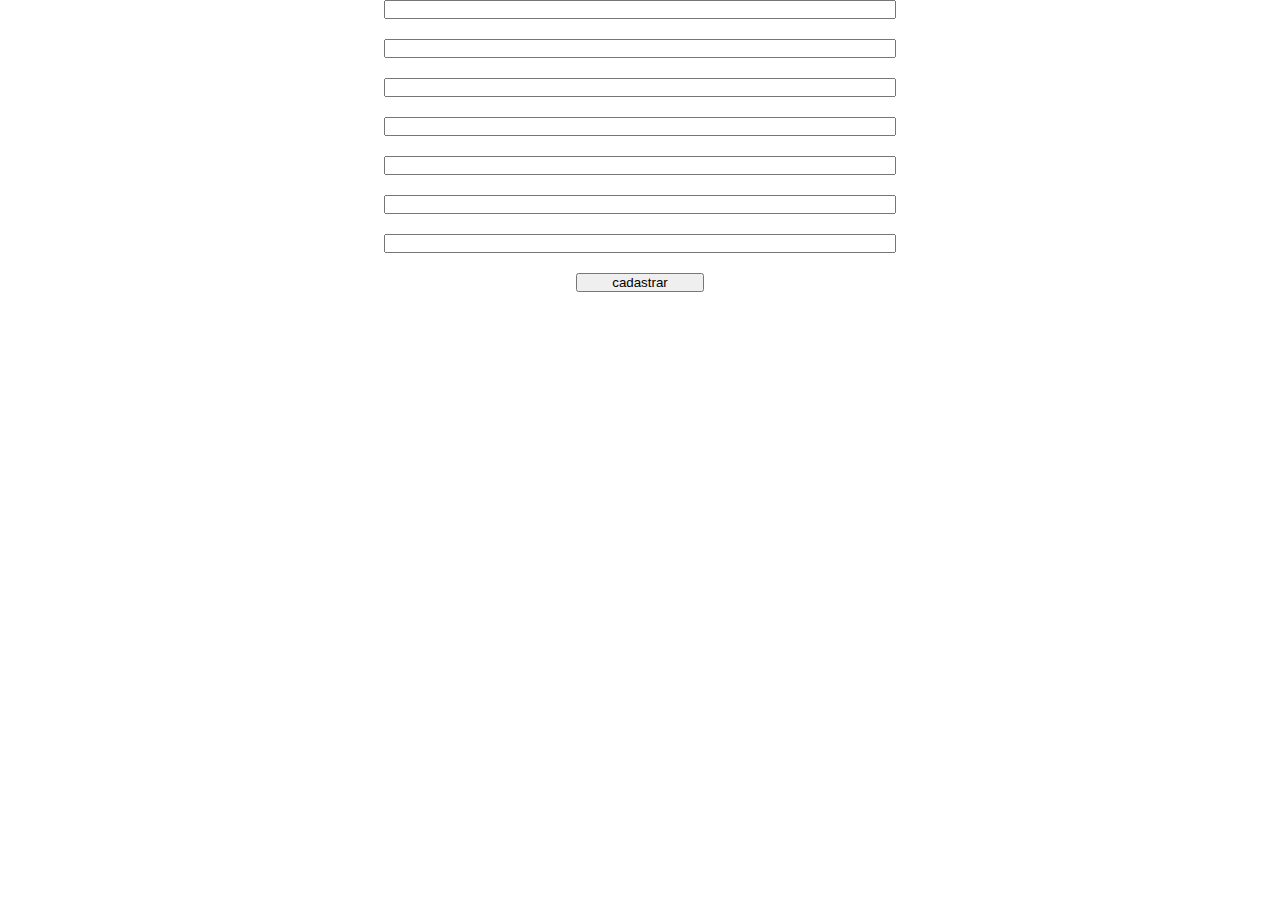
==== pages/adicionar.html @ fdb55a45 "adicionar" ====
<!DOCTYPE html>
<html lang="pt-br">
<head>
    <meta charset="UTF-8">
    <meta name="viewport" content="width=device-width, initial-scale=1.0">
    <link rel="stylesheet" href="../css/style.css">
    <script src="../js/adicionar.js" defer type="module"></script>
    <title>Api Produtos</title>
</head>
<body>
    <input class="input" type="text" id="nome">
   
    <input class="input" type="text" id="categoria">
   
    <input class="input" type="text" id="preco">

    <input class="input" type="text" id="desconto">

    <input class="input" type="text" id="descricao">

    <input class="input" type="text" id="quantidade">

    <input class="input" type="text" id="ingredientes">
    <button class="button">cadastrar</button>
    
</body>
</html>
---- css/style.css ----
*{
    margin: 0;
    padding: 0;
    box-sizing: border-box;
    font-family: "Inter", sans-serif;
}

body{
    display: flex;
    flex-direction: column;
    align-items: center;
    justify-content: center;
    gap: 20px;
}

.button{
    width: 10vw;
}

.button2{
    background: none;
    border: none;
}

.input{
    width: 40vw;
    outline: none;
}

/* .produtos{
    background-color: rgb(243, 173, 208);
} */
.divIcones{
    height: 60px;
    display: flex;
    align-items: center;
}
.divIcones>img{
    cursor: pointer;
}
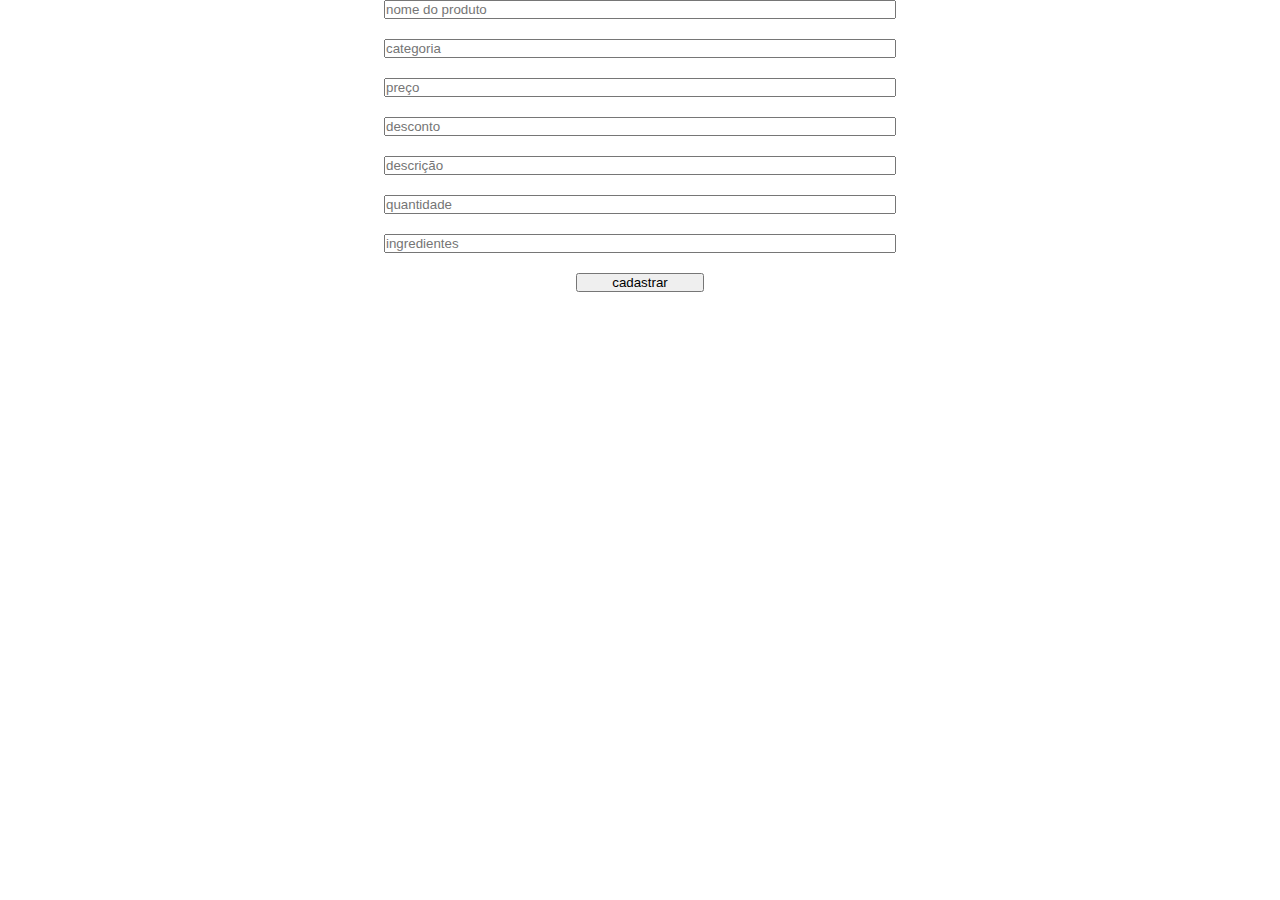
==== commit ae16d10c: "adicionar" ====
--- a/pages/adicionar.html
+++ b/pages/adicionar.html
@@ -8,19 +8,19 @@
     <title>Api Produtos</title>
 </head>
 <body>
-    <input class="input" type="text" id="nome">
+    <input class="input" type="text" id="nome" placeholder="nome do produto">
    
-    <input class="input" type="text" id="categoria">
+    <input class="input" type="text" id="categoria" placeholder="categoria">
    
-    <input class="input" type="text" id="preco">
+    <input class="input" type="text" id="preco" placeholder="preço">
 
-    <input class="input" type="text" id="desconto">
+    <input class="input" type="text" id="desconto" placeholder="desconto">
 
-    <input class="input" type="text" id="descricao">
+    <input class="input" type="text" id="descricao" placeholder="descrição">
 
-    <input class="input" type="text" id="quantidade">
+    <input class="input" type="text" id="quantidade" placeholder="quantidade">
 
-    <input class="input" type="text" id="ingredientes">
+    <input class="input" type="text" id="ingredientes" placeholder="ingredientes">
     <button class="button">cadastrar</button>
     
 </body>
